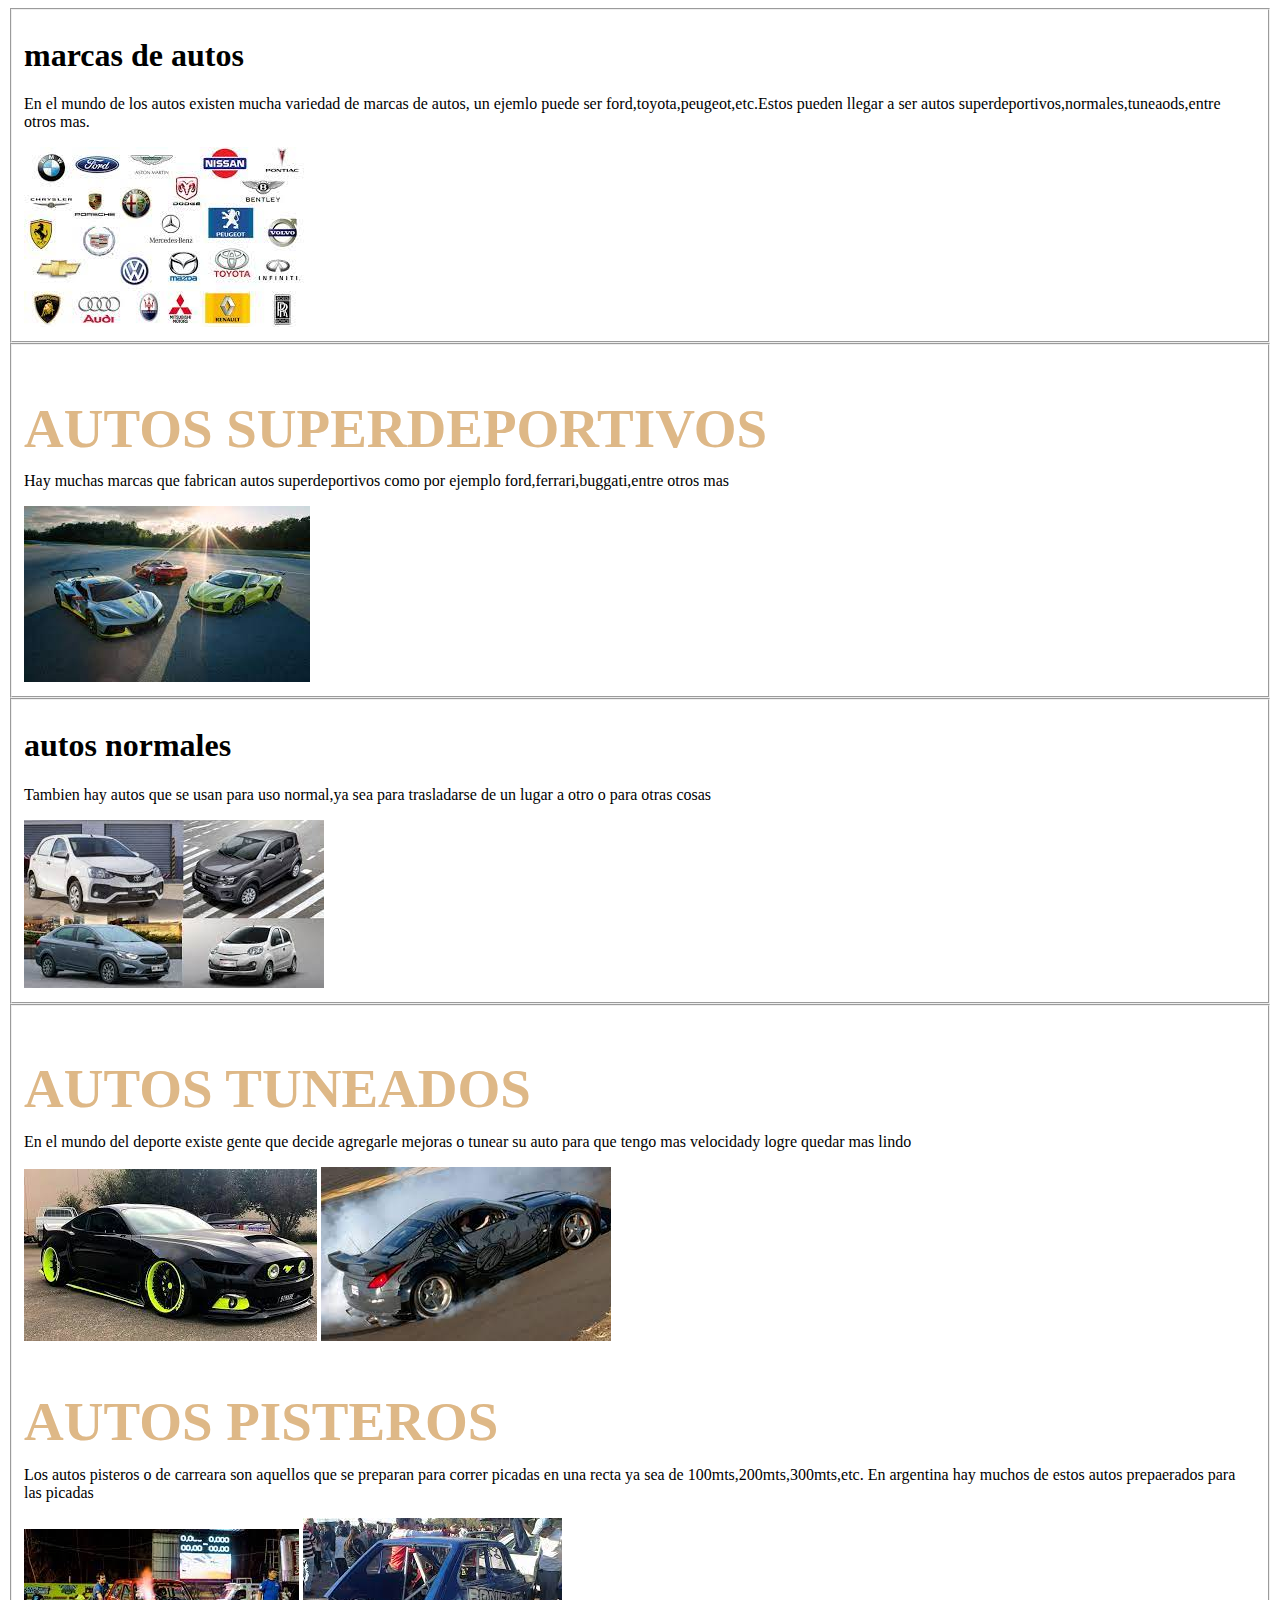
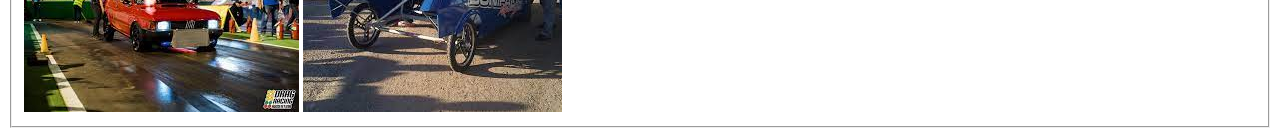
==== index.html @ 31e3b83a "Add files via upload" ====
<!DOCTYPE html>
<html lang="en">
<head>
    <meta charset="UTF-8">
    <meta name="viewport" content="width=device-width, initial-scale=1.0">
    <title>pagina principal</title>
</head>
<link rel="stylesheet" href="a.css">
<body>
 <div>
 <fieldset>
 
                          <h1 id=1>marcas de autos</h1>
<p> En el mundo de los autos existen mucha variedad de marcas de autos, un ejemlo puede ser 
    ford,toyota,peugeot,etc.Estos pueden llegar a ser autos superdeportivos,normales,tuneaods,entre otros mas.</p>
<img src="descarga.jfif" alt="">
</fieldset>

<fieldset>
                           <h2 id=2>AUTOS SUPERDEPORTIVOS</h2>
    <p>Hay muchas marcas que fabrican autos superdeportivos como por ejemplo ford,ferrari,buggati,entre otros mas</p>
<img src="descarga (3).jfif" alt="">
</fieldset>

<fieldset>
<H1>autos normales</H1>
<P>Tambien hay autos que se usan para uso normal,ya sea para trasladarse de un lugar a otro o para otras cosas</P>
<img src="descarga (5).jfif" alt="">
</fieldset>

<fieldset>
                                     <h2 id=3>AUTOS TUNEADOS</h2>
<P>En el mundo del deporte existe gente que decide agregarle mejoras o tunear su auto para que tengo mas velocidady logre quedar mas lindo</P>
<img src="descarga (7).jfif" alt="">
<img src="descarga (8).jfif" alt="">

                                    <h2 id=4>AUTOS PISTEROS</h2>
<P>Los autos pisteros o de carreara son aquellos que se preparan para correr picadas en una recta ya sea de 100mts,200mts,300mts,etc.
    En argentina hay muchos de estos autos prepaerados para las picadas </P>
<img src="descarga (9).jfif" alt="">
<img src="descarga (10).jfif" alt="">





</fieldset>

</div>

















</body>
<script src="dom.js"></script>
</html>
---- a.css ----
h2{
    font-size: 55px;
        color: burlywood;
        height: 30px;
    
    }
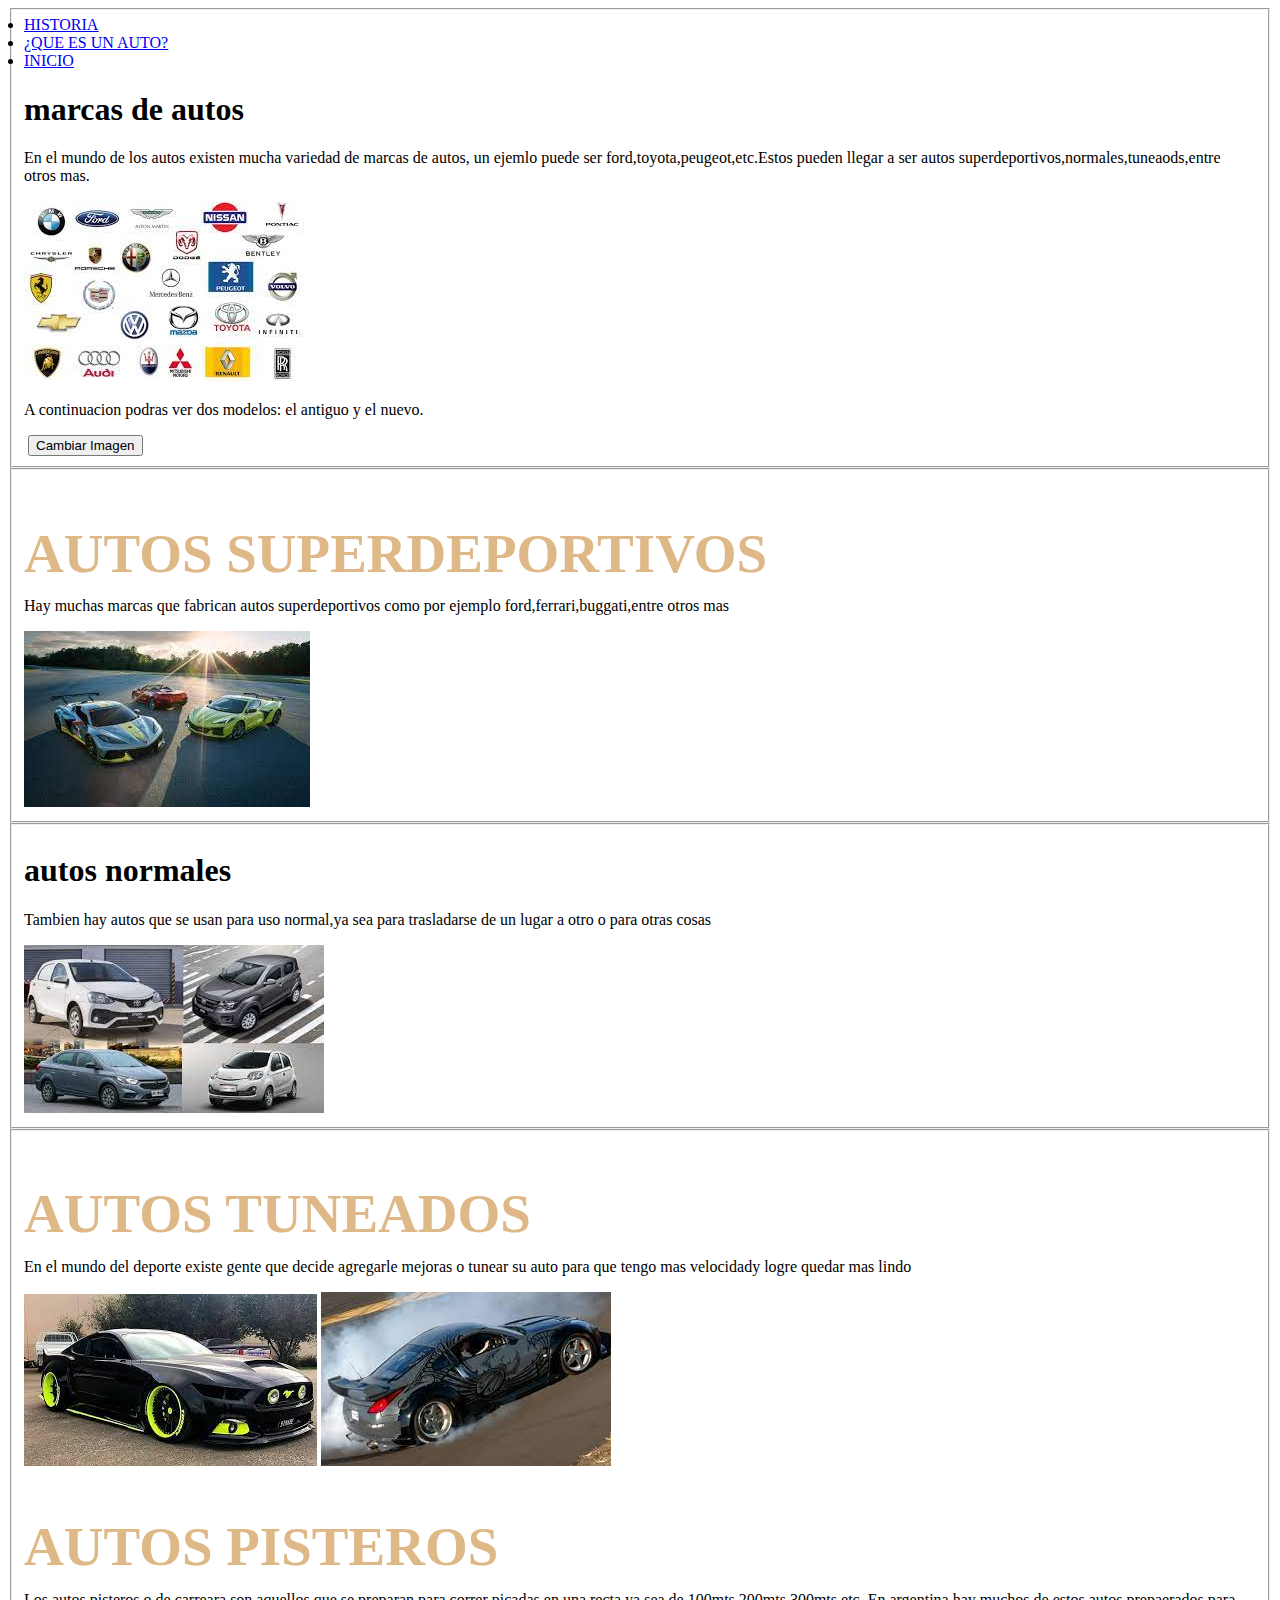
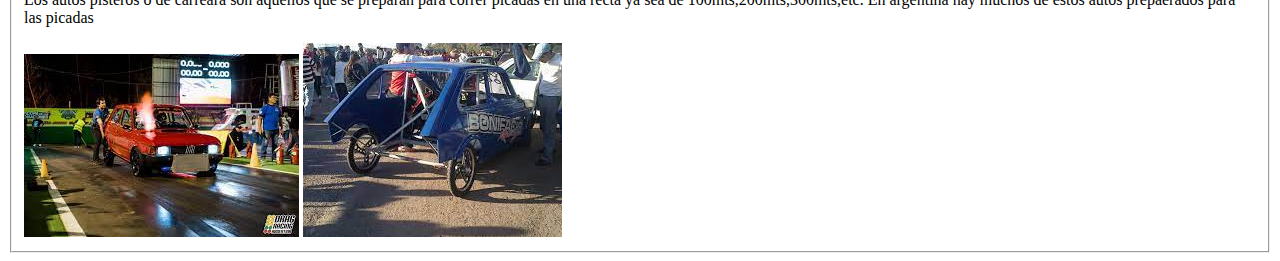
==== commit dcd77654: "Add files via upload" ====
--- a/index.html
+++ b/index.html
@@ -1,19 +1,40 @@
 <!DOCTYPE html>
-<html lang="en">
+<html lang="es">
 <head>
-    <meta charset="UTF-8">
-    <meta name="viewport" content="width=device-width, initial-scale=1.0">
-    <title>pagina principal</title>
+  <meta charset="UTF-8">
+  <title>Mustang - Página sobre autos</title>
+  <link rel="shortcut icon" href="https://brandslogos.com/wp-content/uploads/images/large/mustang-logo.png" type="image/x-icon">
+  
 </head>
 <link rel="stylesheet" href="a.css">
 <body>
  <div>
  <fieldset>
  
+    <div>
+<nav class="navbar navbar-expand-sm bg-dark navbar-dark justify-content-between"> 
+    <u class="navbar-nav">
+        <li class=nav-item><a class="nav-link" href="2.html">  HISTORIA</a></li>
+        <li class=nav-item><a class="nav-link" href="3.html"> ¿QUE ES UN AUTO?</a></li>
+        <li class=nav-item><a class="nav-link" href="index.html">  INICIO</a></li>
+    </u>
+</nav>
+
+
+
+    </div>
                           <h1 id=1>marcas de autos</h1>
+
 <p> En el mundo de los autos existen mucha variedad de marcas de autos, un ejemlo puede ser 
     ford,toyota,peugeot,etc.Estos pueden llegar a ser autos superdeportivos,normales,tuneaods,entre otros mas.</p>
 <img src="descarga.jfif" alt="">
+
+<section>
+    <p>A continuacion podras ver dos modelos: el antiguo y el nuevo.</p>
+   <img id="carImage" src="https://i.pinimg.com/originals/a3/dc/a8/a3dca83531a5c40ff95ba71eff4867f2.png" alt=""> 
+     <button onclick="cambiarImagen()">Cambiar Imagen</button>
+</section>
+
 </fieldset>
 
 <fieldset>
@@ -65,5 +86,5 @@
 
 
 </body>
-<script src="dom.js"></script>
+<script src="domk.js"></script>
 </html>